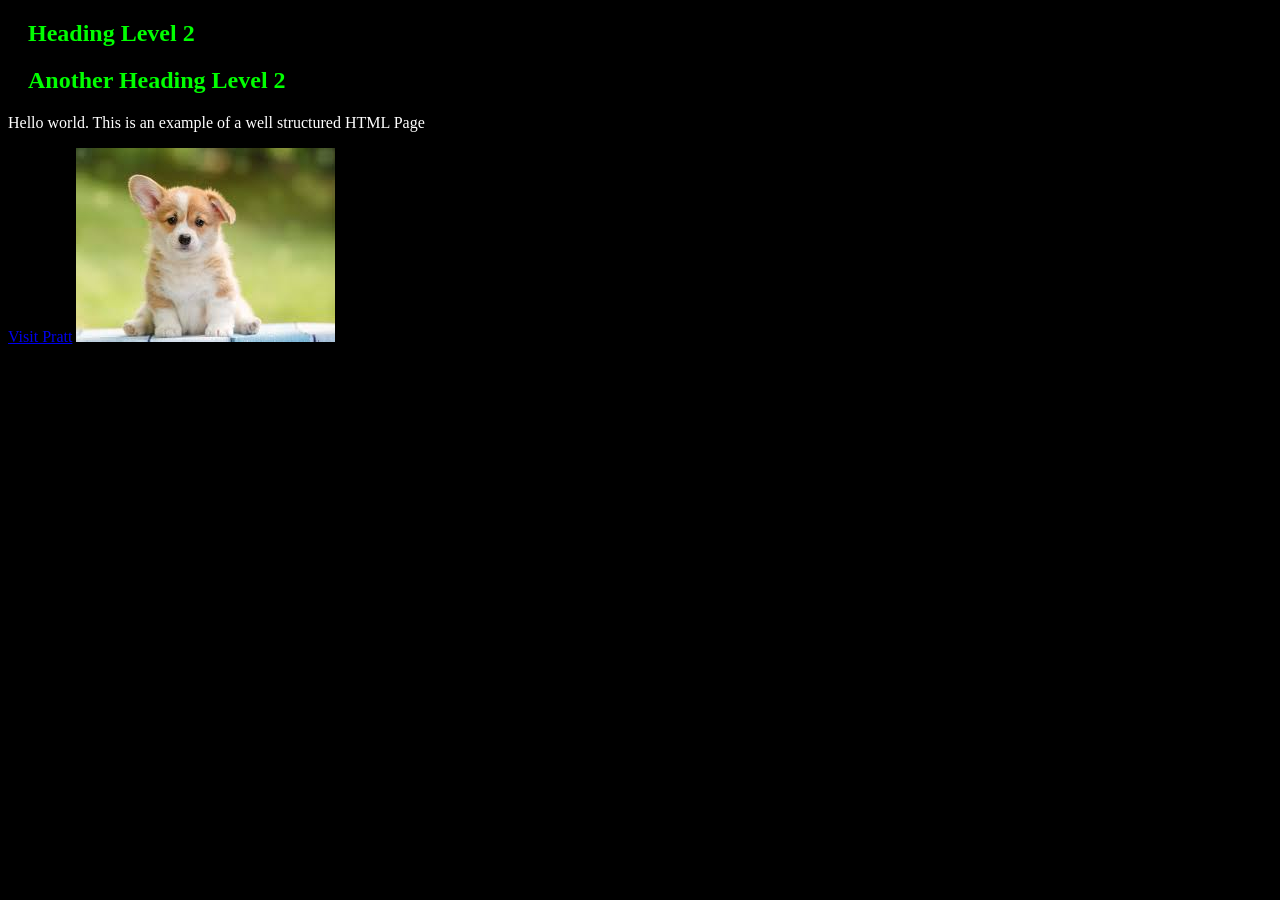
==== Week7/index.html @ aaf83be0 "Add files via upload" ====
<!DOCTYPE html>
<html>
<head> 
    <meta charset="UTF-8">
    <title>My first html page</title>
    <style>
	body {background-color: black; color: white;}
	h2 {color: #00ff00; margin-left: 20px;}
</style>
</head> 
<body>
    <h2>Heading Level 2</h2>
    <h2>Another Heading Level 2</h2>
    <p>Hello world. This is an example of a well structured HTML Page</p>
    <a href="http://www.pratt.edu">Visit Pratt</a>
<img src="images/corgi.jpeg">
    
</body> 
</html>
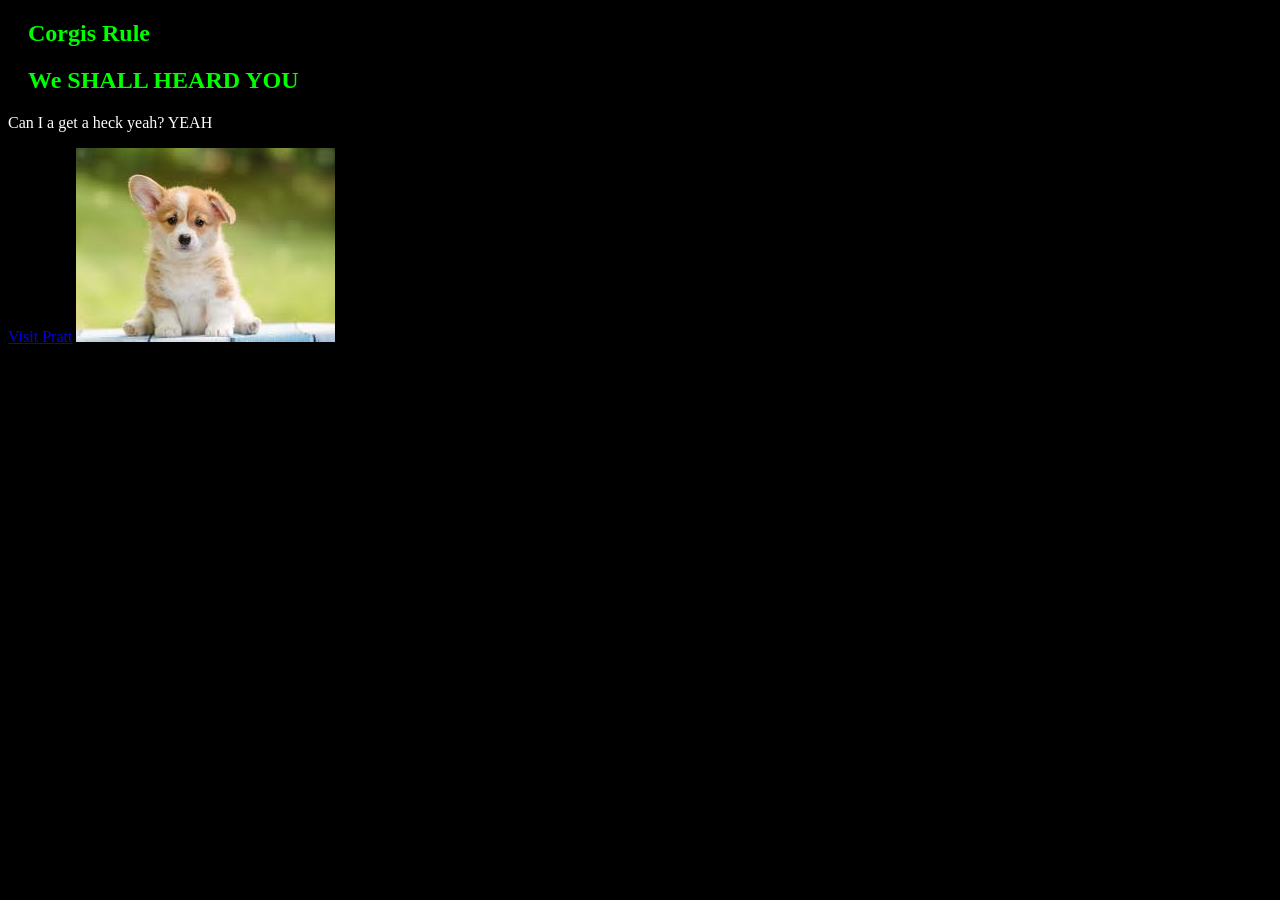
==== commit 2f1da5dc: "Update headings and paragraph in index.html" ====
--- a/Week7/index.html
+++ b/Week7/index.html
@@ -9,9 +9,9 @@
 </style>
 </head> 
 <body>
-    <h2>Heading Level 2</h2>
-    <h2>Another Heading Level 2</h2>
-    <p>Hello world. This is an example of a well structured HTML Page</p>
+    <h2>Corgis Rule</h2>
+    <h2>We SHALL HEARD YOU </h2>
+    <p>Can I a get a heck yeah? YEAH</p>
     <a href="http://www.pratt.edu">Visit Pratt</a>
 <img src="images/corgi.jpeg">
     
